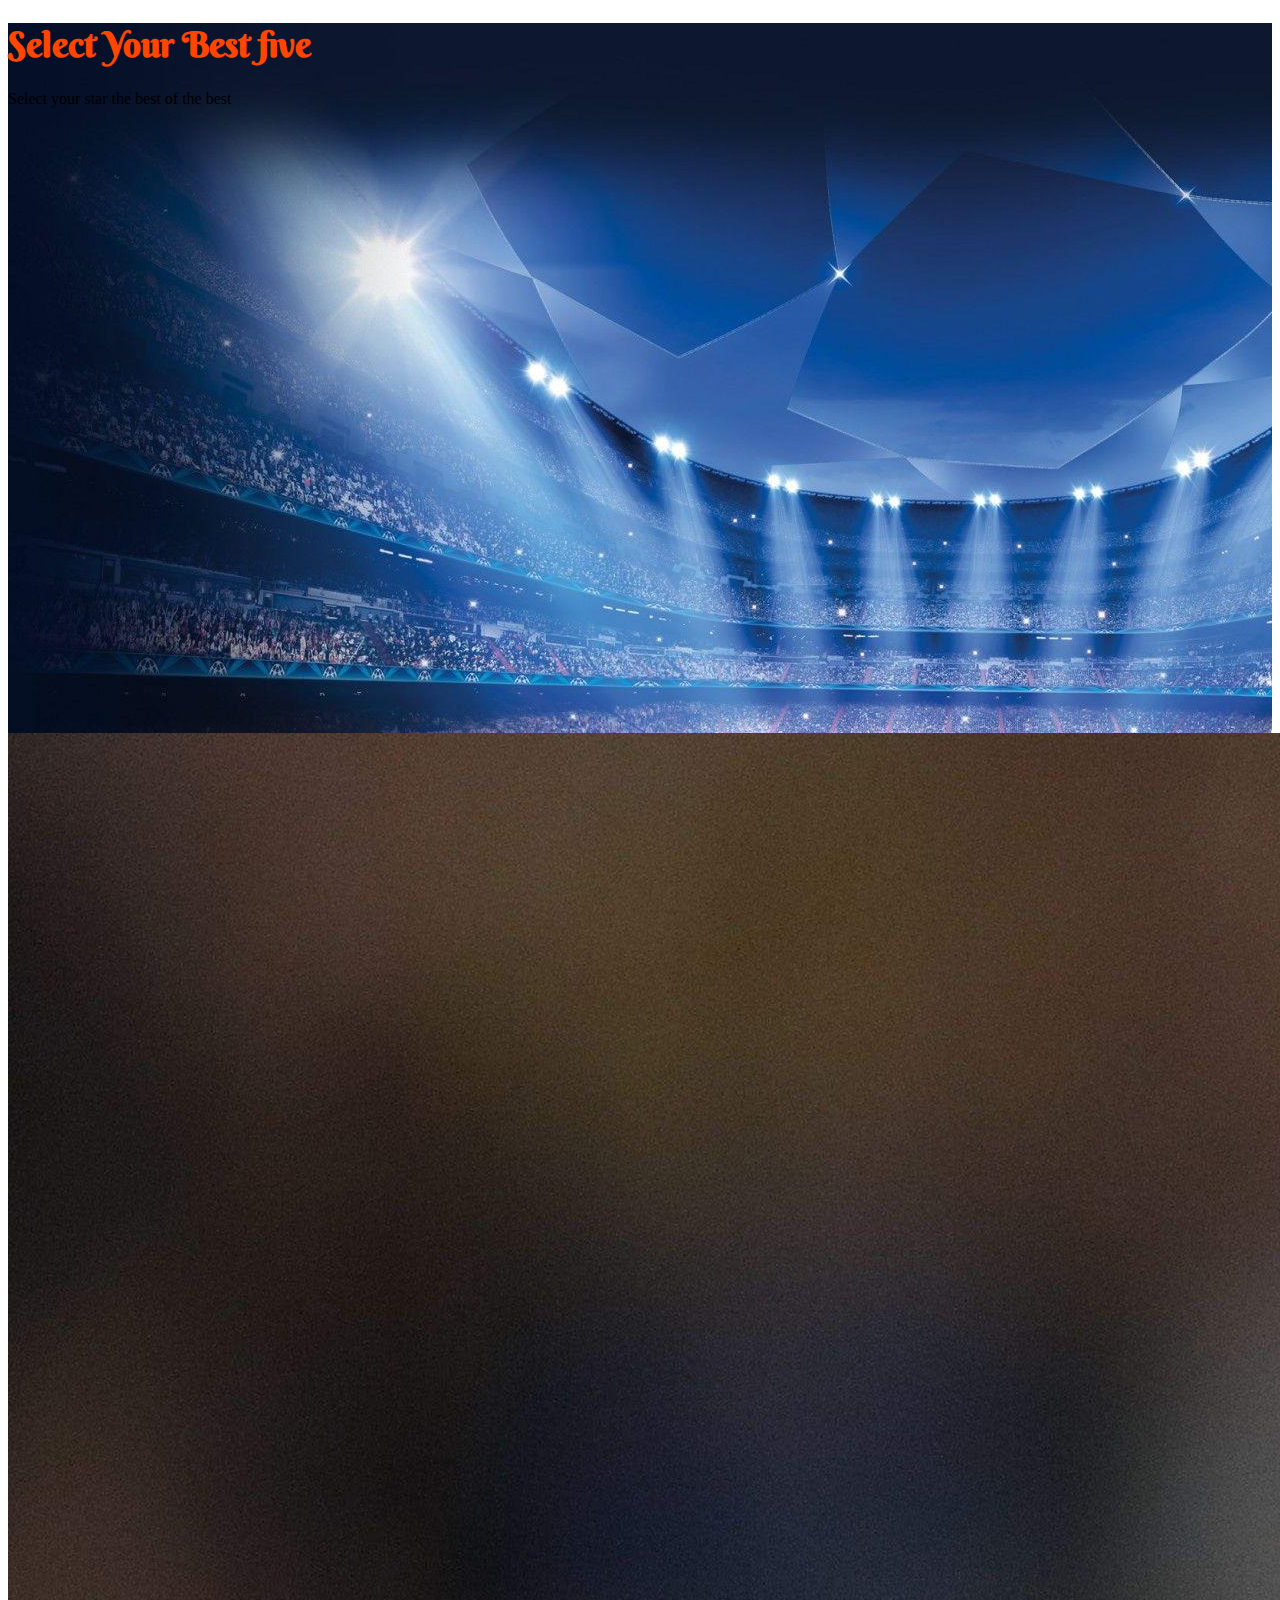
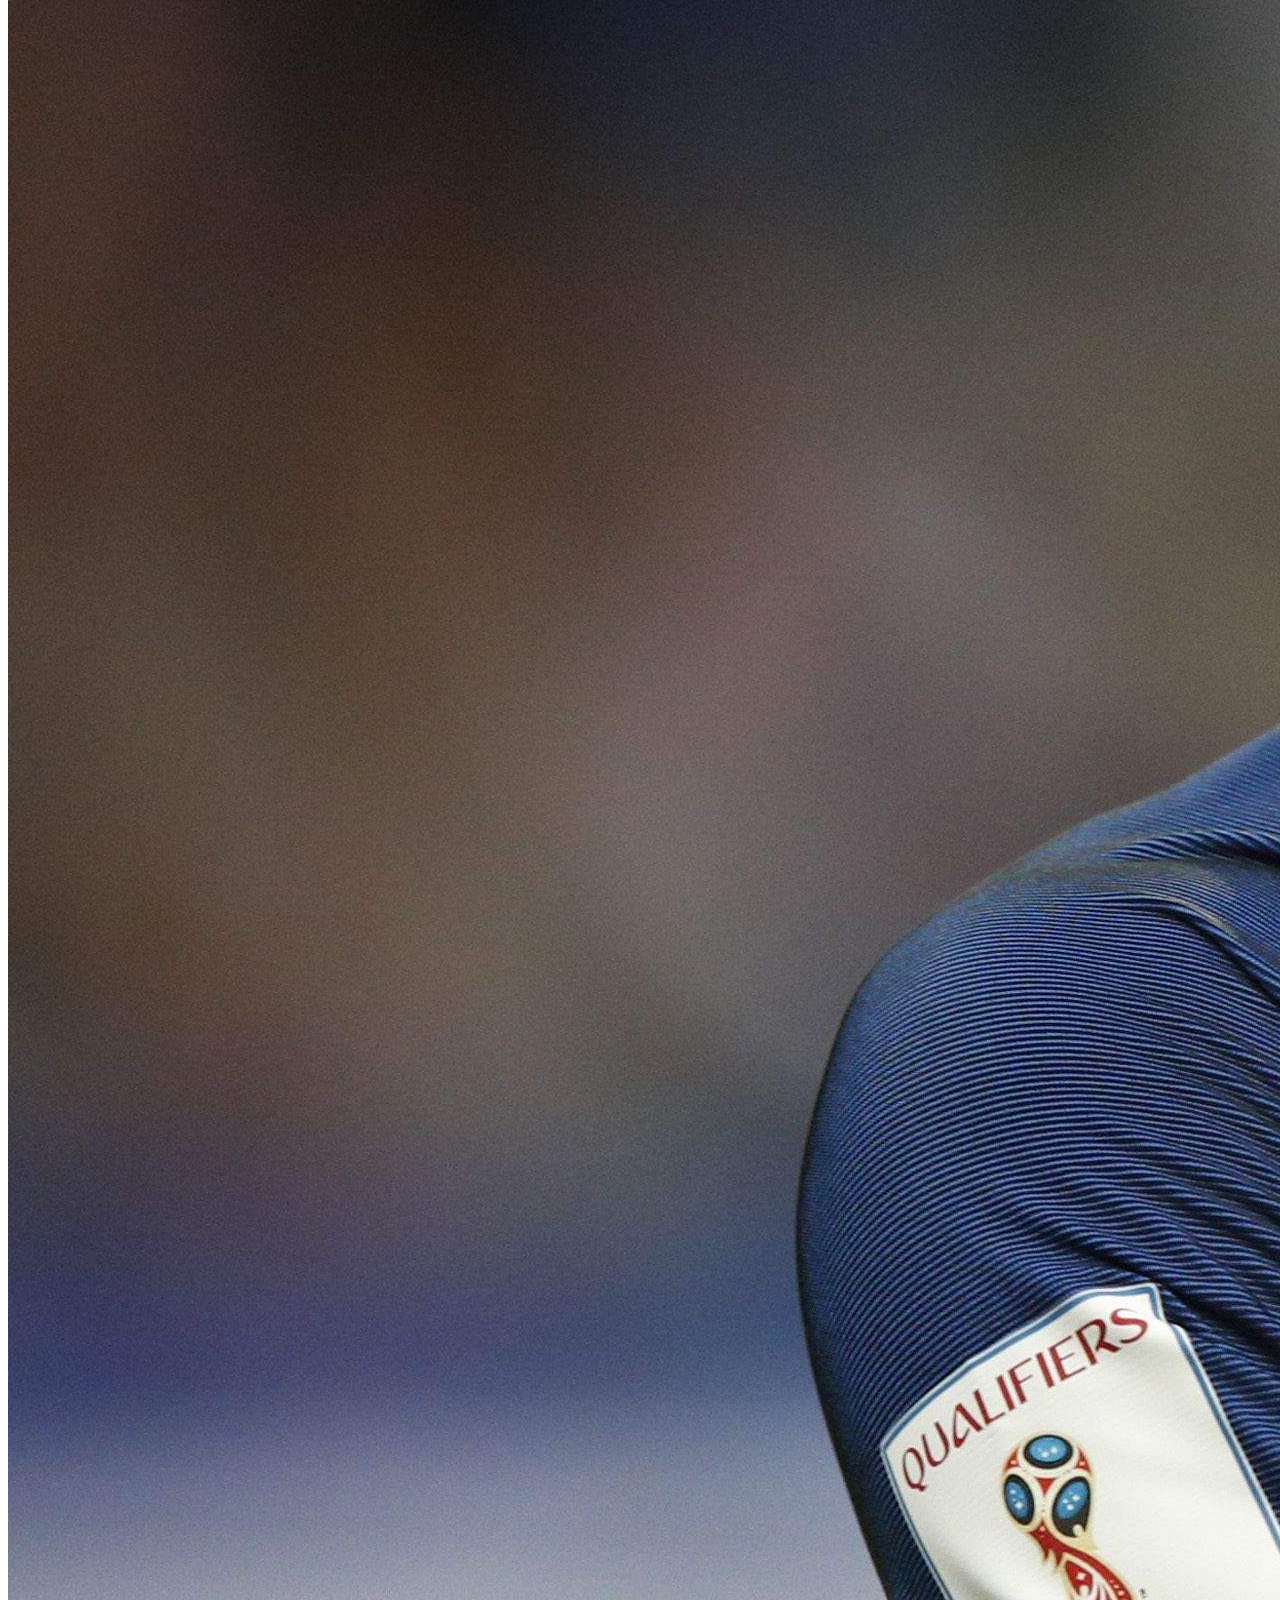
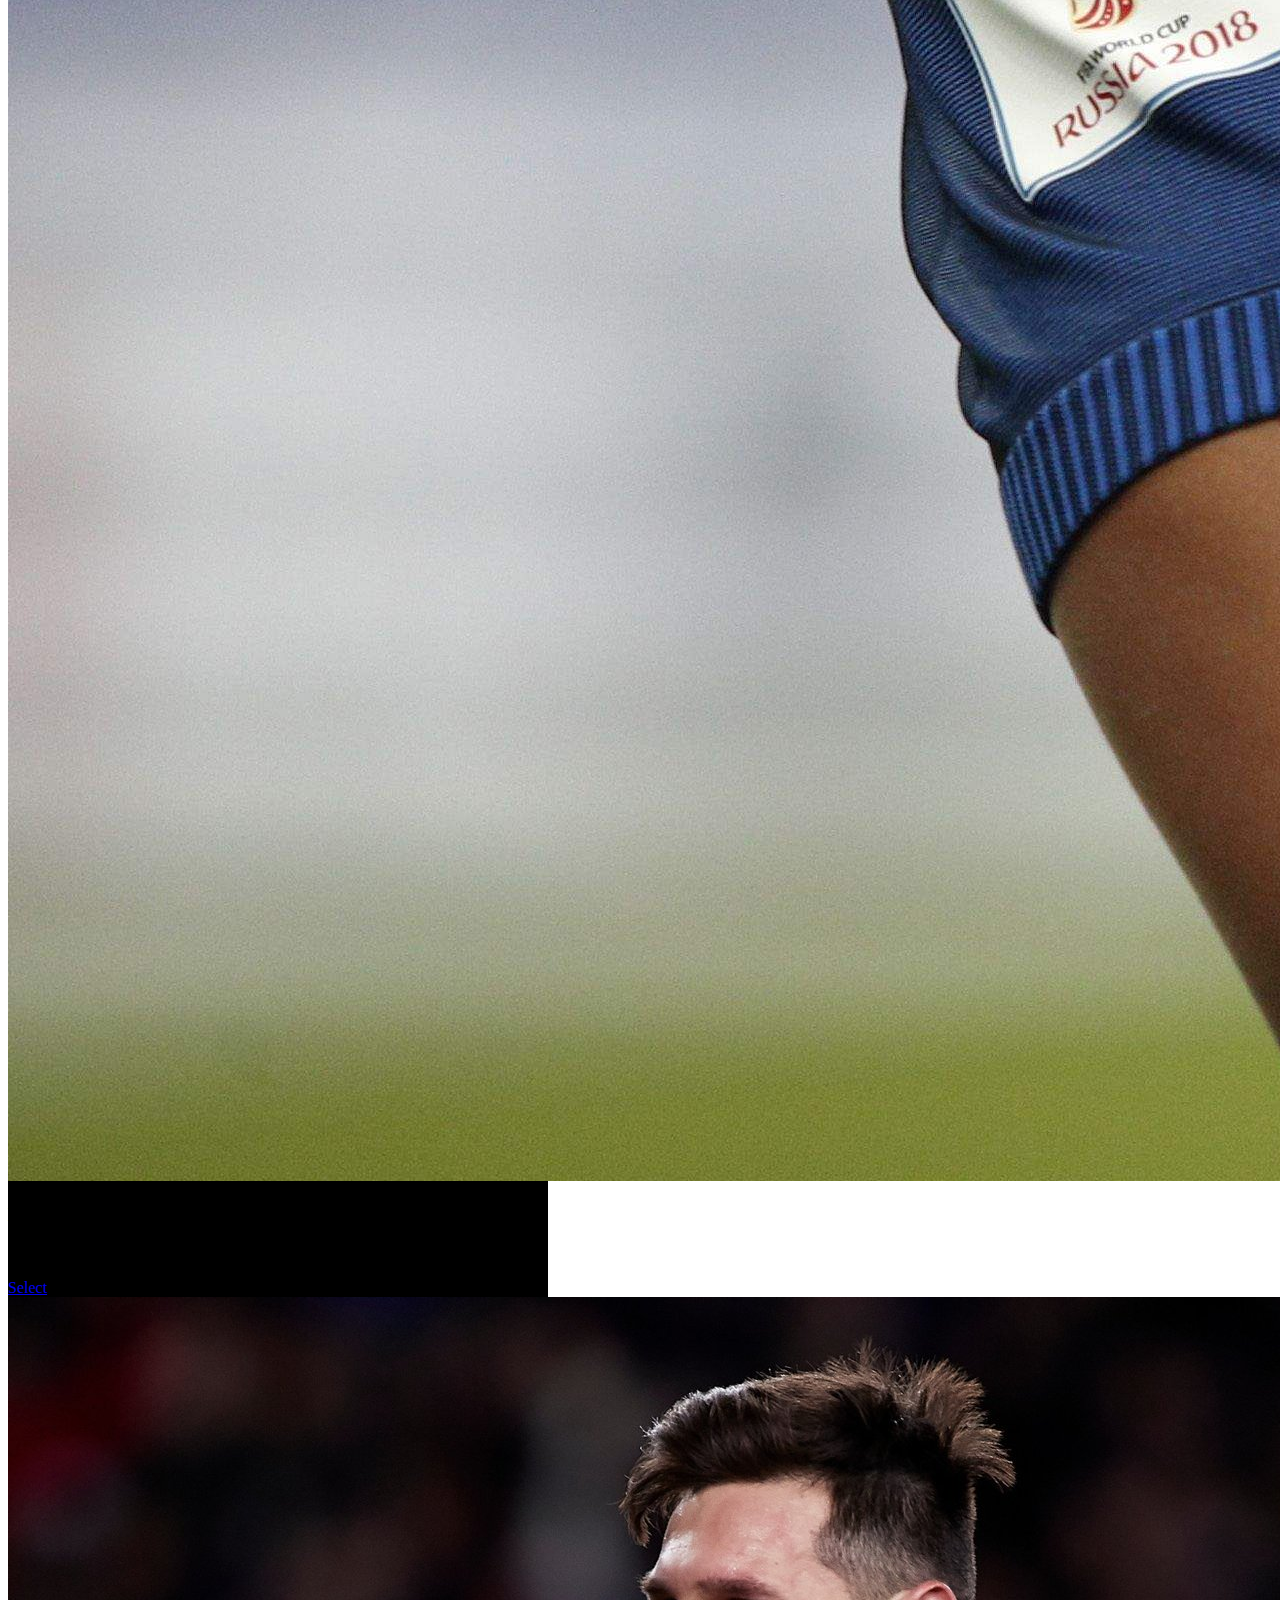
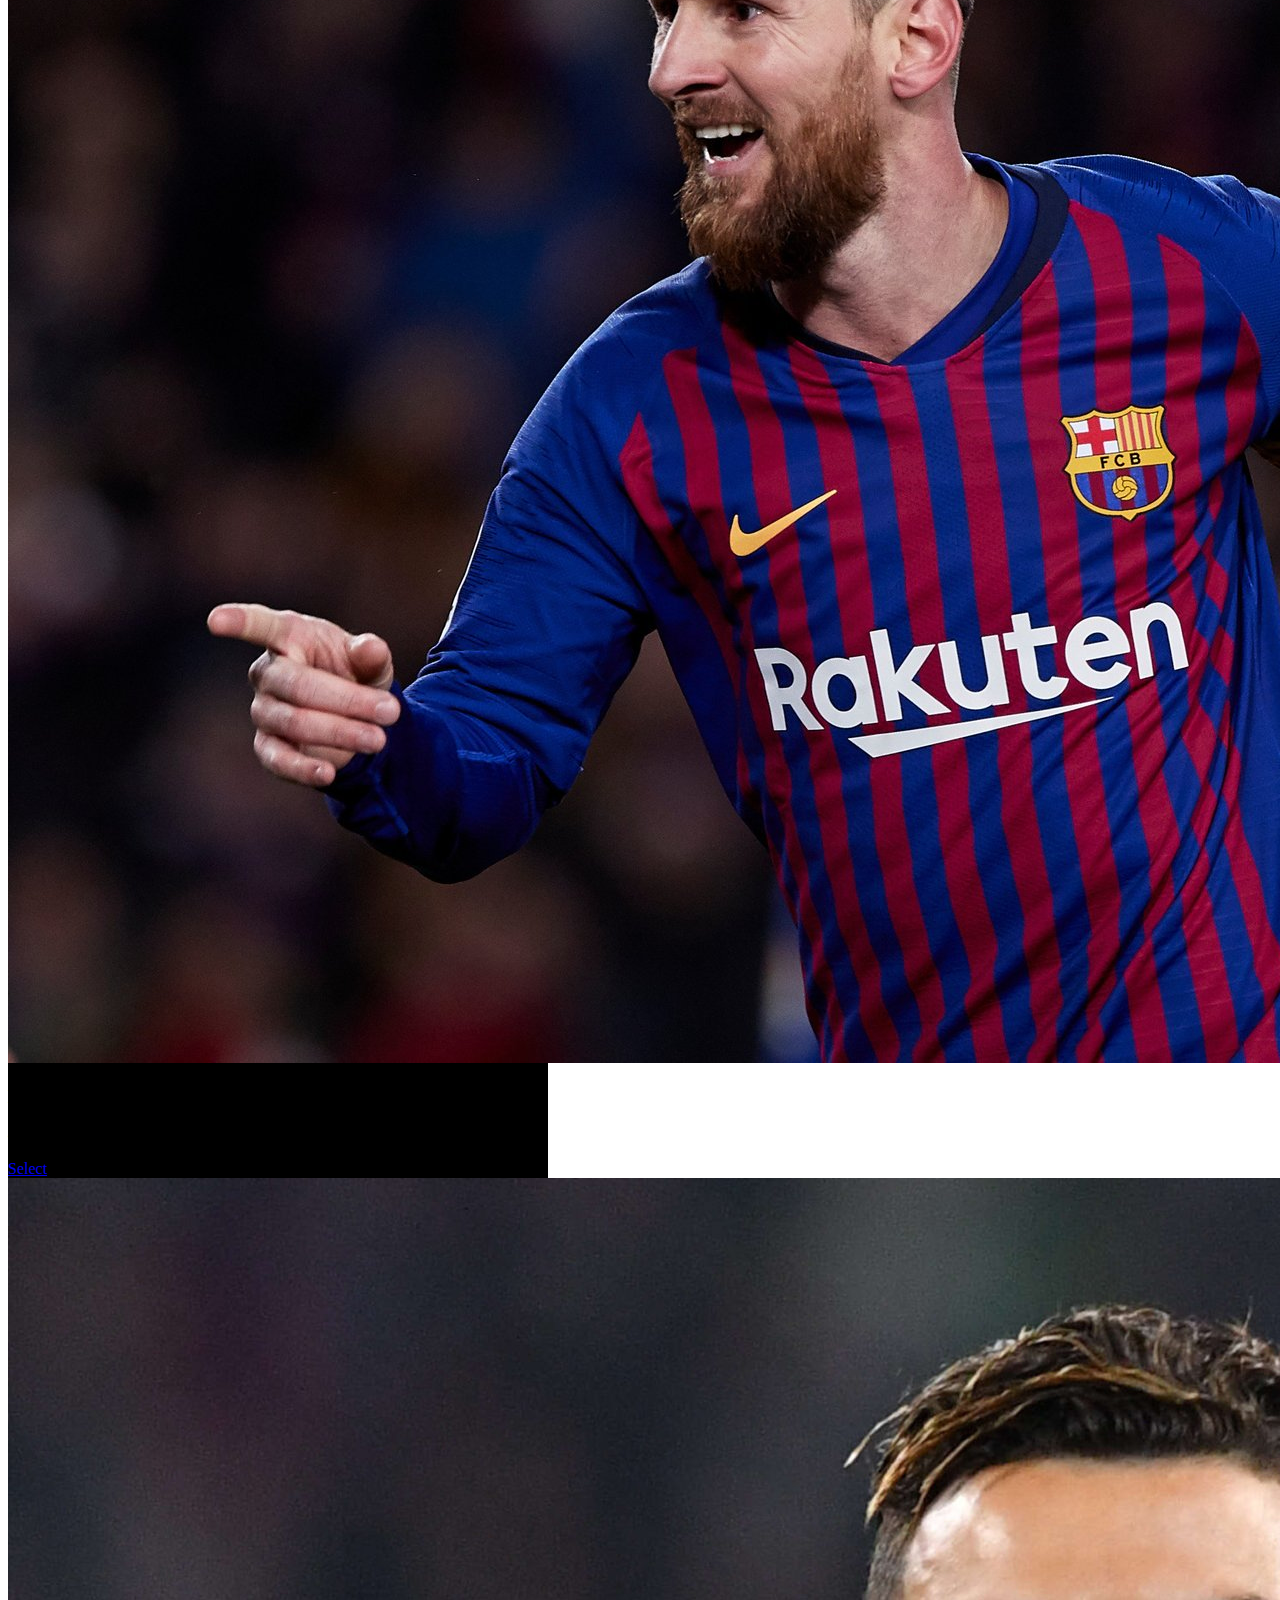
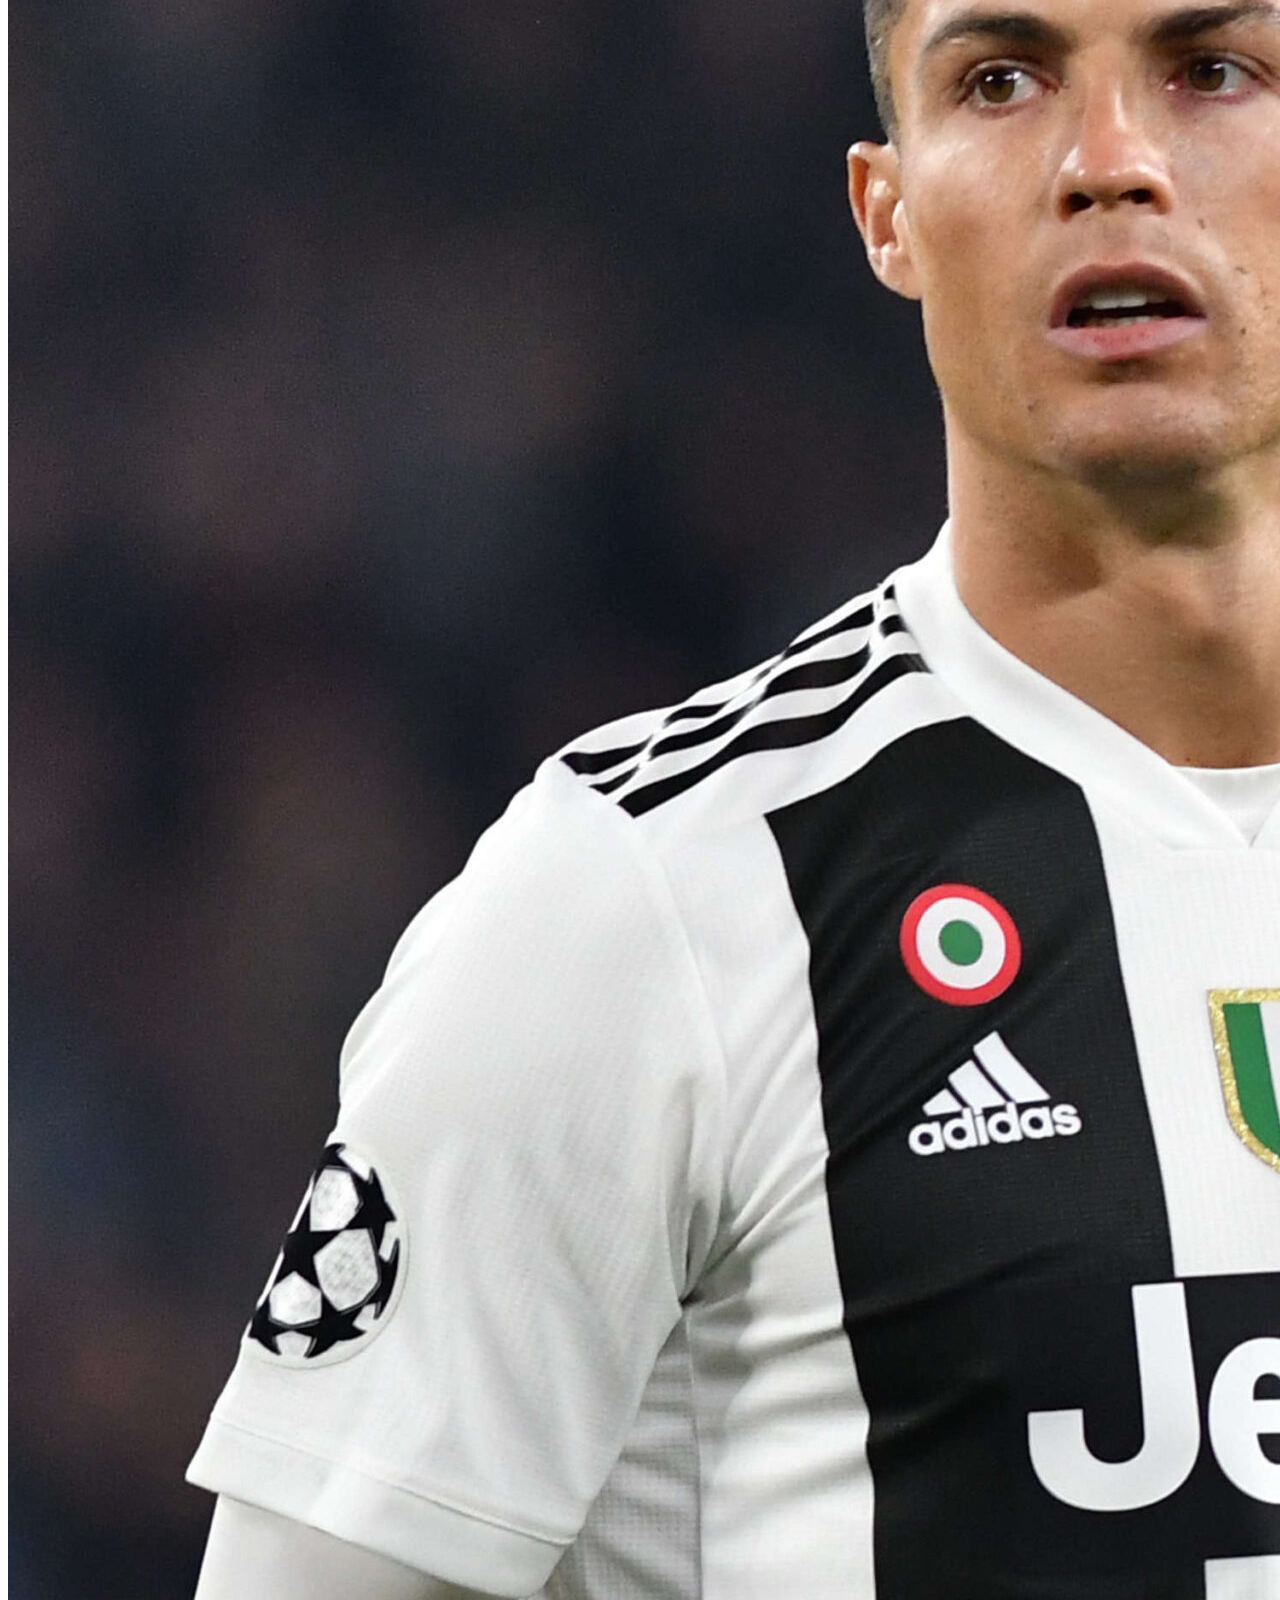
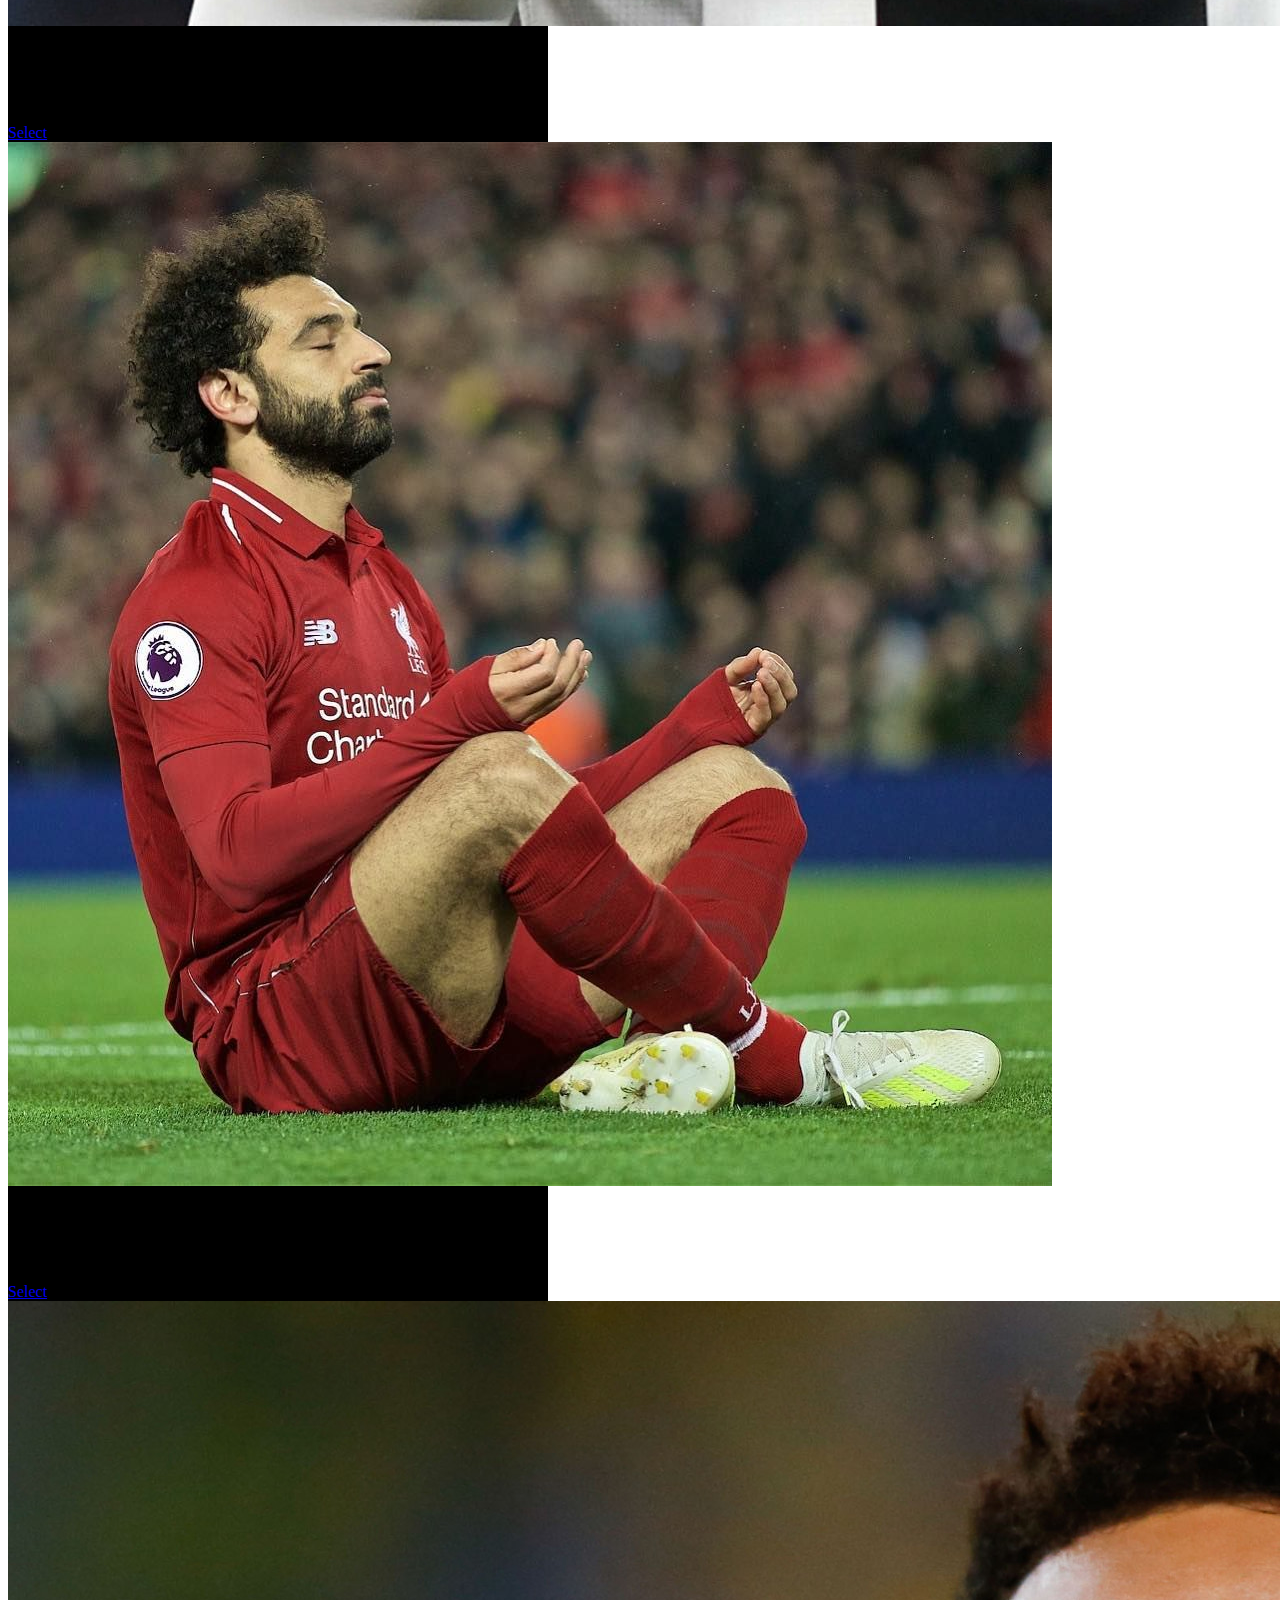
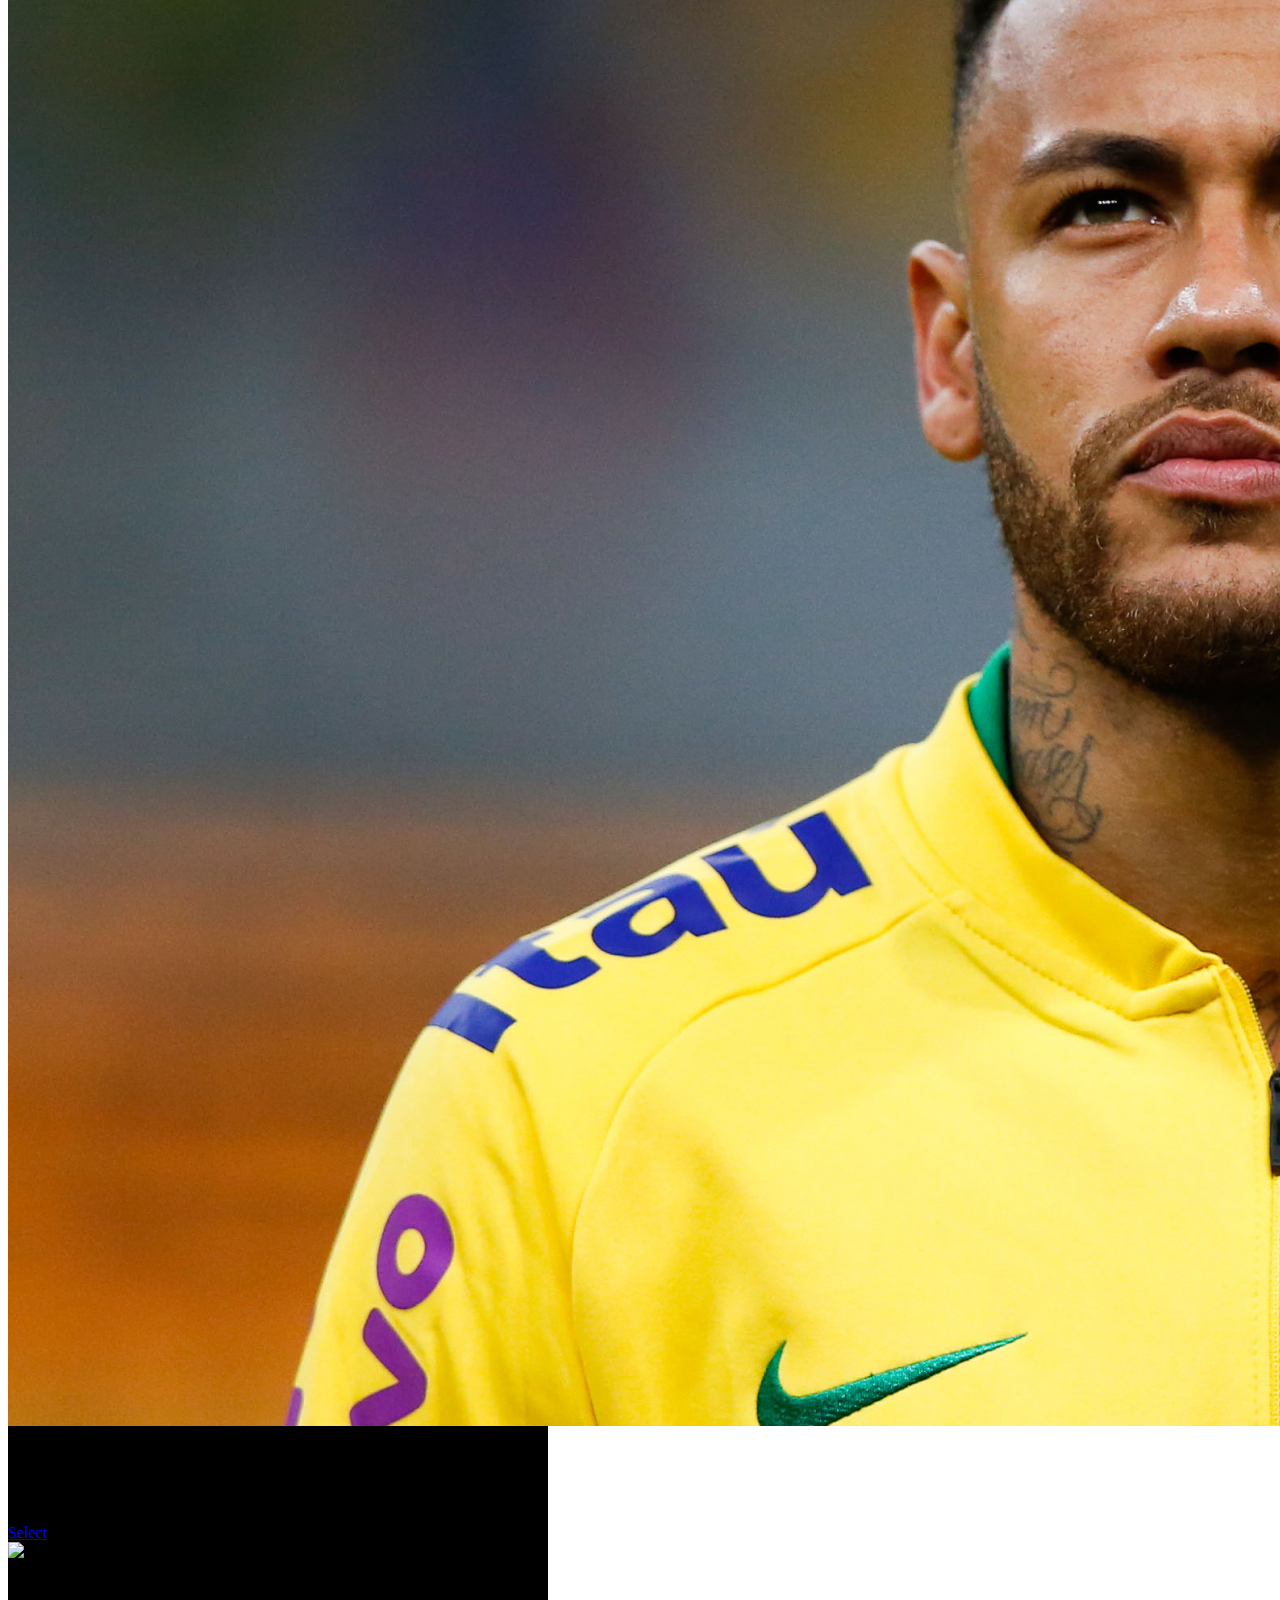
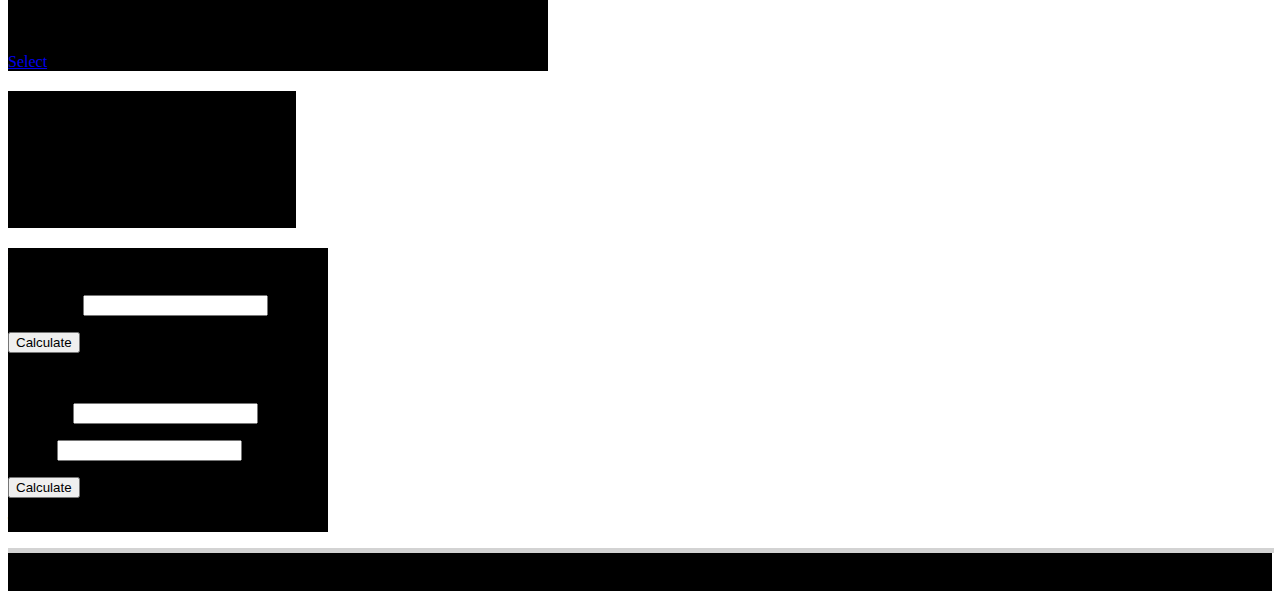
==== idex.html @ 48eb9f27 "First Draft" ====
<!doctype html>
<html lang="en">
  <head>
    <meta charset="utf-8">
    <meta name="viewport" content="width=device-width, initial-scale=1">
    <title></title>
    <link rel="preconnect" href="https://fonts.googleapis.com">
    <link rel="preconnect" href="https://fonts.gstatic.com" crossorigin>
    <link href="https://fonts.googleapis.com/css2?family=Berkshire+Swash&display=swap" rel="stylesheet">
    <link href="https://cdn.jsdelivr.net/npm/bootstrap@5.2.0/dist/css/bootstrap.min.css" rel="stylesheet" integrity="sha384-gH2yIJqKdNHPEq0n4Mqa/HGKIhSkIHeL5AyhkYV8i59U5AR6csBvApHHNl/vI1Bx" crossorigin="anonymous">
    <link rel="stylesheet" href="style.css">
  </head>
  <body class="bg-dark">
    <!-- Main Starts -->
    <main>
      <!-- Top Banner Starts -->
      <section class="top-banner d-flex justify-content-center align-items-center">
        <div>
          <h1 class="fw-bold text-center p-2 m-2">Select  Your  Best  five</h1>
          <p class="text-center text-light fs-5">Select your star the best of the best</p>
        </div>
      </section>
      <!-- Top Banner Ends -->

      <!-- Middle Banner Starts -->
      <section class="container d-lg-flex align-items-center justify-content-center"> 
        <section>
              <div class="text-light text-center my-5">
                <div class="row">
                  <div class="card col-lg-4 col-md-6 col-12 m-3" style="max-width: 540px;">
                    <div>
                      <div>
                        <img src="Utilities/mbappe.jpg" class="img-fluid rounded-start w-100 p-1" alt="...">
                      </div>
                      <div>
                        <div class="card-body">
                          <h3 class="card-title">Mbappe</h3>
                          <p class="card-text">15 Goals  ||  30 Assist</p>
                          <a href="#" class="btn btn-primary fw-bold fs-3 d-flex justify-content-center p-2">Select</a>
                        </div>
                      </div>
                    </div>
                  </div>
                  <div class="card col-lg-4 col-md-6 col-12 m-3" style="max-width: 540px;">
                    <div>
                      <div>
                        <img src="Utilities/messi.jpg" class="img-fluid rounded-start w-100 p-1" alt="...">
                      </div>
                      <div>
                        <div class="card-body">
                          <h3 class="card-title">Messi</h3>
                          <p class="card-text">45 Goals  ||  130 Assist</p>
                          <a href="#" class="btn btn-primary fw-bold fs-3 d-flex justify-content-center p-2">Select</a>
                        </div>
                      </div>
                    </div>
                  </div>
                  <div class="card col-lg-4 col-md-6 col-12 m-3" style="max-width: 540px;">
                    <div>
                      <div>
                        <img src="Utilities/Ronaldo.jpg" class="img-fluid rounded-start w-100 p-1" alt="...">
                      </div>
                      <div>
                        <div class="card-body">
                          <h3 class="card-title">Ronaldo</h3>
                          <p class="card-text">23h3 Goals  ||  40 Assist</p>
                          <a href="#" class="btn btn-primary fw-bold fs-3 d-flex justify-content-center p-2">Select</a>
                        </div>
                      </div>
                    </div>
                  </div>
                  <div class="card col-lg-4 col-md-6 col-12 m-3" style="max-width: 540px;">
                    <div>
                      <div>
                        <img src="Utilities/mosalah.jpg" class="img-fluid rounded-start w-100 p-1" alt="...">
                      </div>
                      <div>
                        <div class="card-body">
                          <h3 class="card-title">Mosalah</h3>
                          <p class="card-text">15 Goals  ||  25 Assist</p>
                          <a href="#" class="btn btn-primary fw-bold fs-3 d-flex justify-content-center p-2">Select</a>
                        </div>
                      </div>
                    </div>
                  </div>
                  <div class="card col-lg-4 col-md-6 col-12 m-3" style="max-width: 540px;">
                    <div>
                      <div>
                        <img src="Utilities/neymar.jpg" class="img-fluid rounded-start w-100 p-1" alt="...">
                      </div>
                      <div>
                        <div class="card-body">
                          <h3 class="card-title">Neymar</h3>
                          <p class="card-text">15 Goals  ||  30 Assist</p>
                          <a href="#" class="btn btn-primary fw-bold fs-3 d-flex justify-content-center p-2">Select</a>
                        </div>
                      </div>
                    </div>
                  </div>
                  <div class="card col-lg-4 col-md-6 col-12 m-3" style="max-width: 540px;">
                    <div>
                      <div>
                        <img src="Utilities/suarez.jpg" class="img-fluid rounded-start p-1" style=";" alt="...">
                      </div>
                        <div class="card-body">
                          <h3 class="card-title">Suarez</h3>
                          <p class="card-text m-3">25 Goals  ||  30 Assist</p>
                          <a href="#" class="btn btn-primary fw-bold fs-3 d-flex justify-content-center p-2 mt-5">Select</a>
                        </div>
                    </div>
                  </div>
                </div>
            </section>
        <div class="text-light d-flex flex-column align-items-center justify-content-center">
          <div class="card text-center my-5" style="width: 18rem;">
            <div class="card-body">
              <h2 class="card-title text-decoration-underline fw-bold">Selected-V</h2>
              <ol>
                <li class="my-3"></li>
                <li class="my-3"></li>
                <li class="my-3"></li>
                <li class="my-3"></li>
                <li class="my-3"></li>
              </ol>
            </div>
          </div>
          <div class="card text-center my-5" style="width: 20rem;">
            <div class="card-body">
              <h2 class="card-title m-3 text-decoration-underline fw-bold">Budget</h2>
              <div class="text-start">
              <p class="my-4">Per Player: <input type="number"></p> 
              <button class="btn btn-primary text-center px-5 ms-5">Calculate</button>
              <p class="my-4"><span>Player Expenses:</span> <span>$</span><span></span> </p>
              <p class="my-4">Manager: <input class="ms-1" type="number"></p> 
              <p class="my-4">Coach: <input class="ms-4" type="number"></p> 
              <button class="btn btn-primary text-center px-5 ms-5">Calculate</button>
              <p class="my-4"><span>Total:</span> <span>$</span><span></span> </p>
              </div>
            </div>
          </div>
          </div>
        </div>
      </section> 
    </main>
    <footer class="text-center mt-5 p-5">
      <hr size="5" width="100%" color="lightgray">
      <h5 class="text-light">Copyright @ 2022 All Rights Reserved</h5>
    </footer>
    <script src="https://cdn.jsdelivr.net/npm/bootstrap@5.2.0/dist/js/bootstrap.bundle.min.js" integrity="sha384-A3rJD856KowSb7dwlZdYEkO39Gagi7vIsF0jrRAoQmDKKtQBHUuLZ9AsSv4jD4Xa" crossorigin="anonymous"></script>
  </body>
</html>
---- style.css ----
.top-banner{
    background-image: url(Utilities/banner.jpg);
    width: 100%;
    height: 710px;
  }
  .top-banner h1{
    font-size: 35px;
    color: orangered;
    font-family: 'Berkshire Swash', cursive;
   }
   .card{
    background-color: black;
   }
   .function{
    background-color: black;
   }
   footer{
    background-color: black;
    width: 100%;
   }
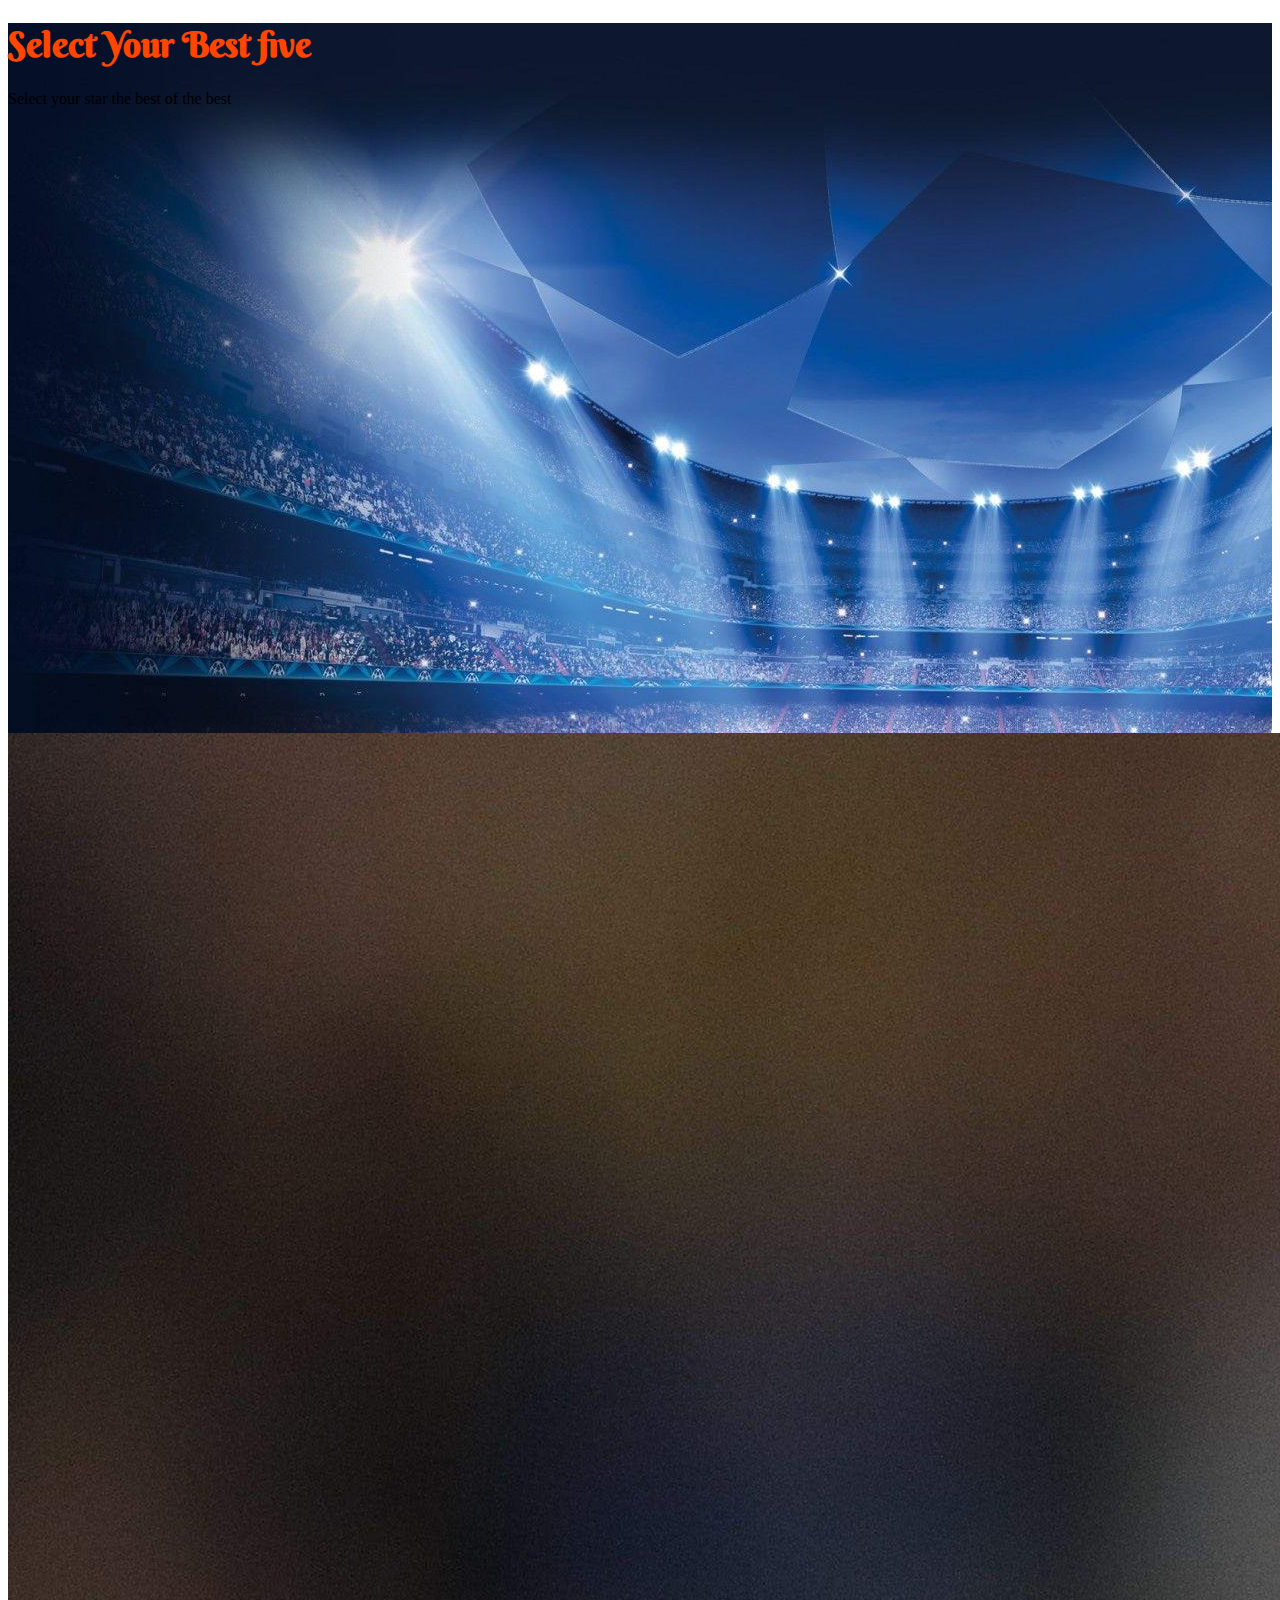
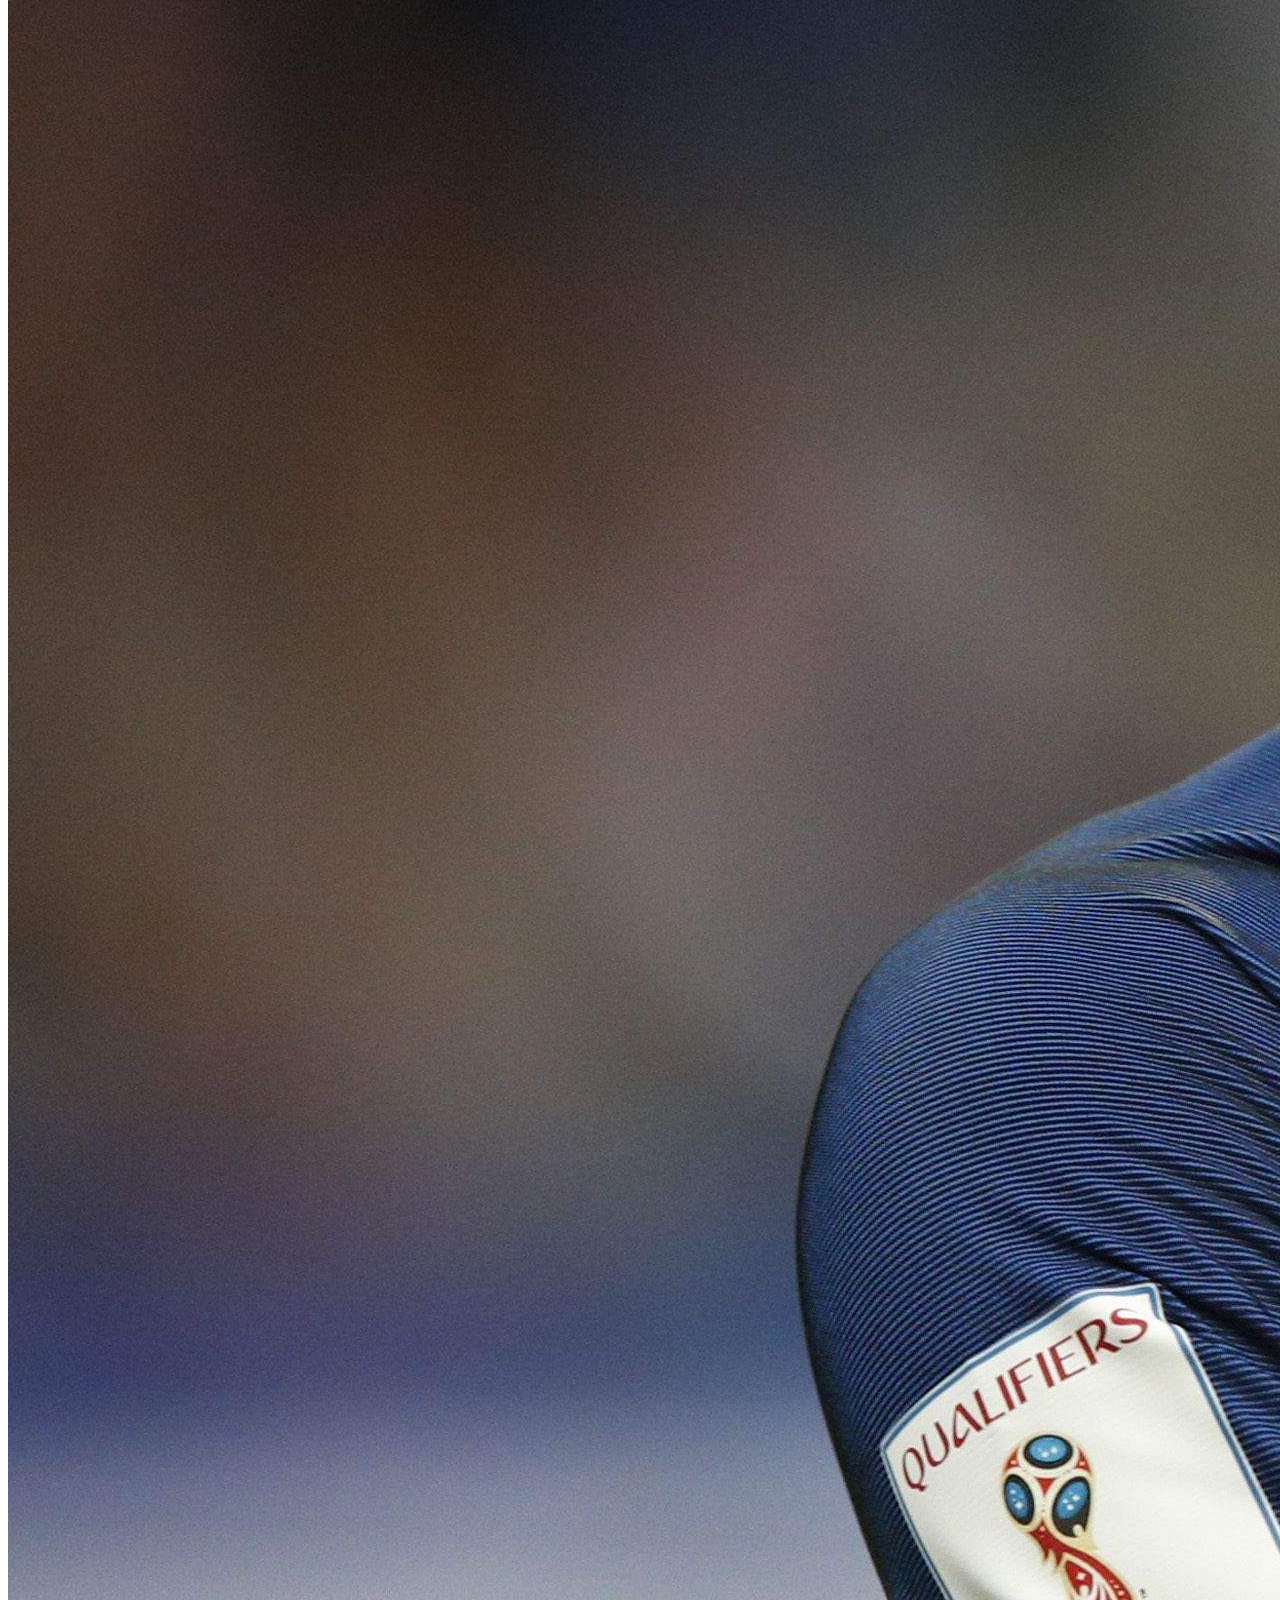
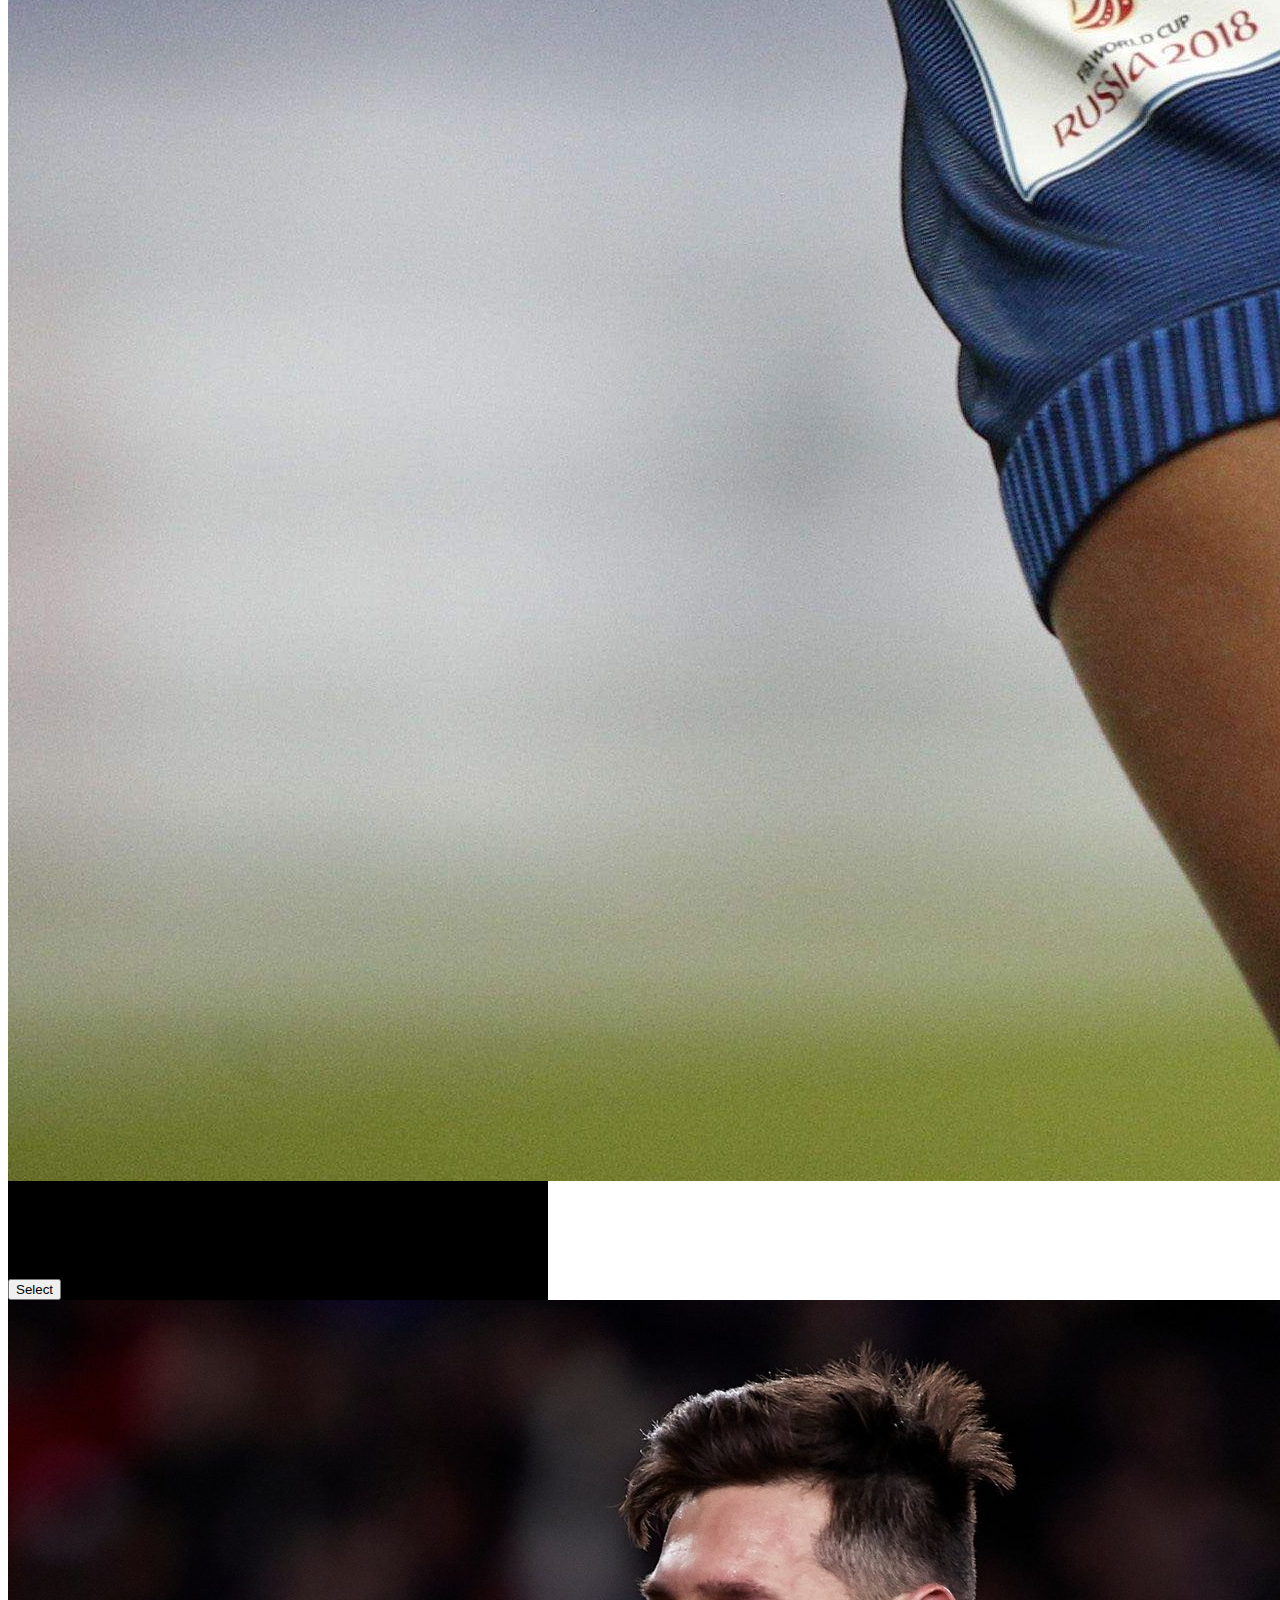
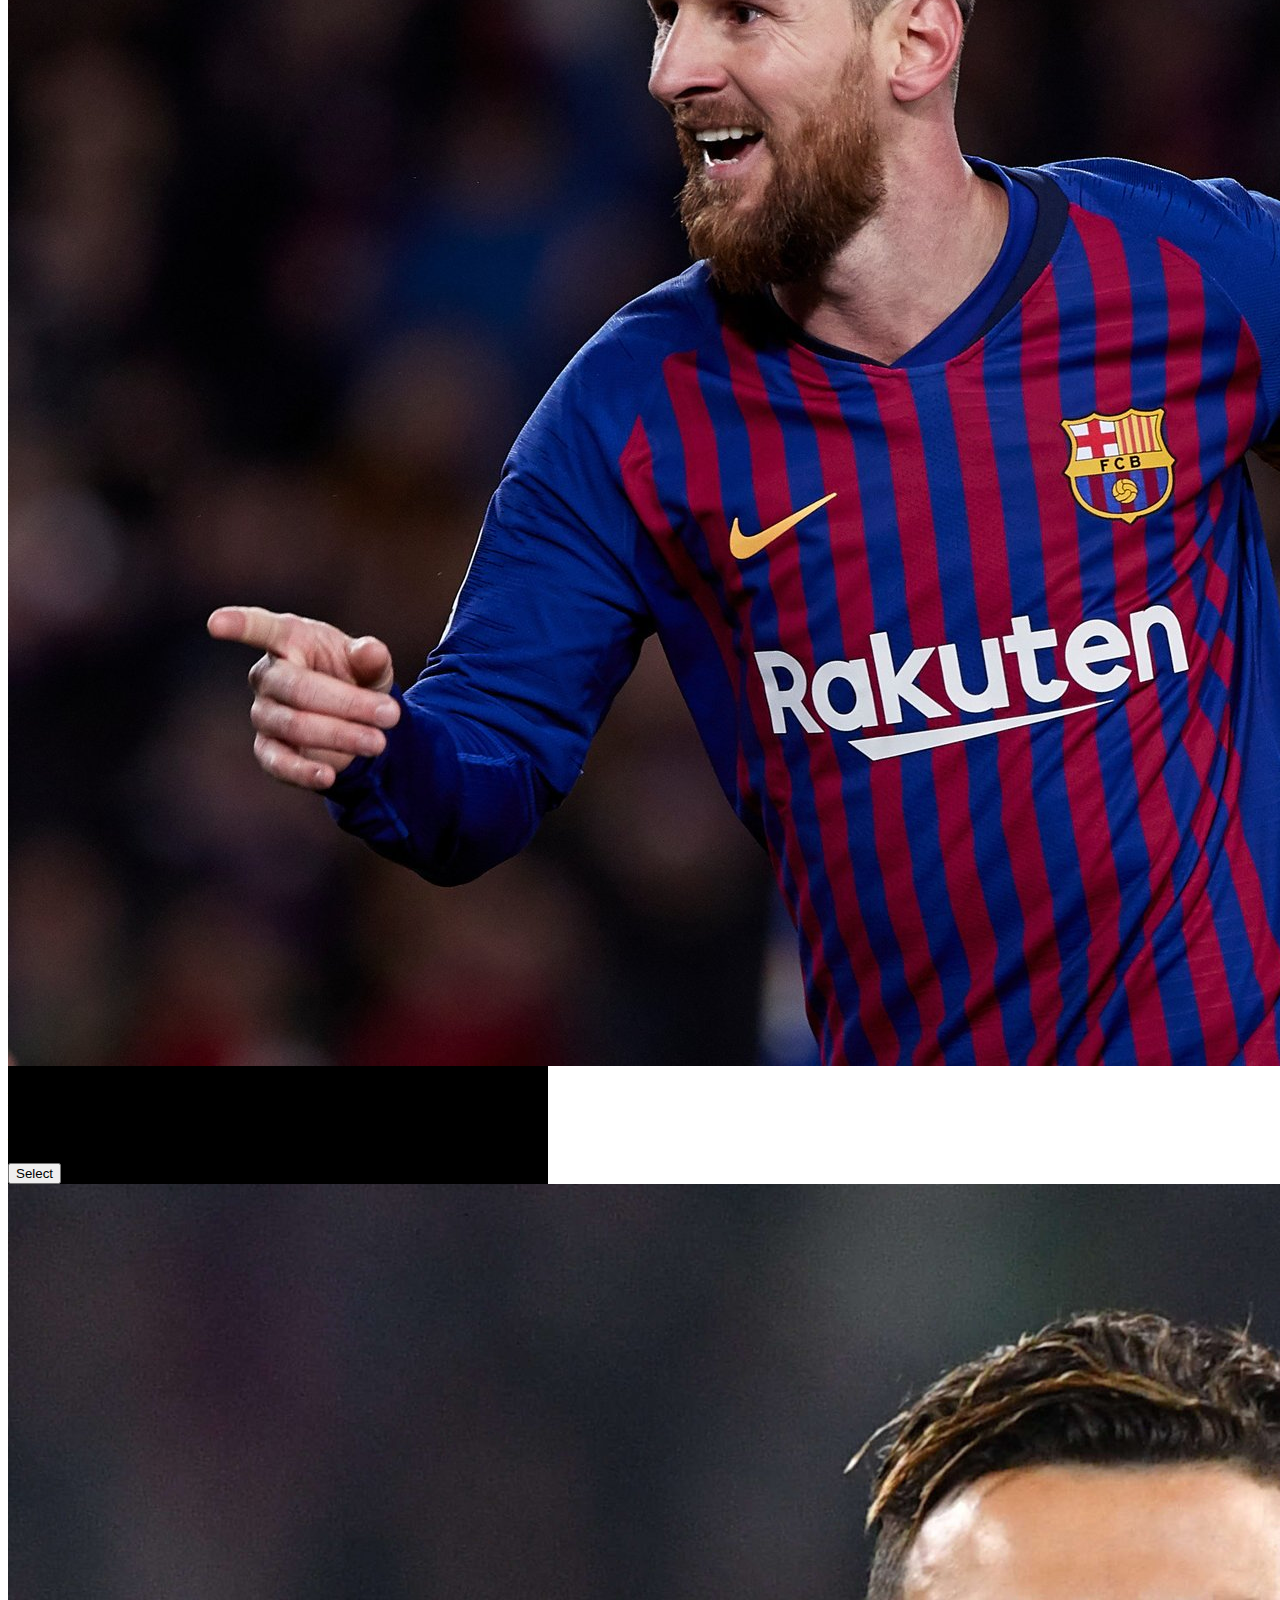
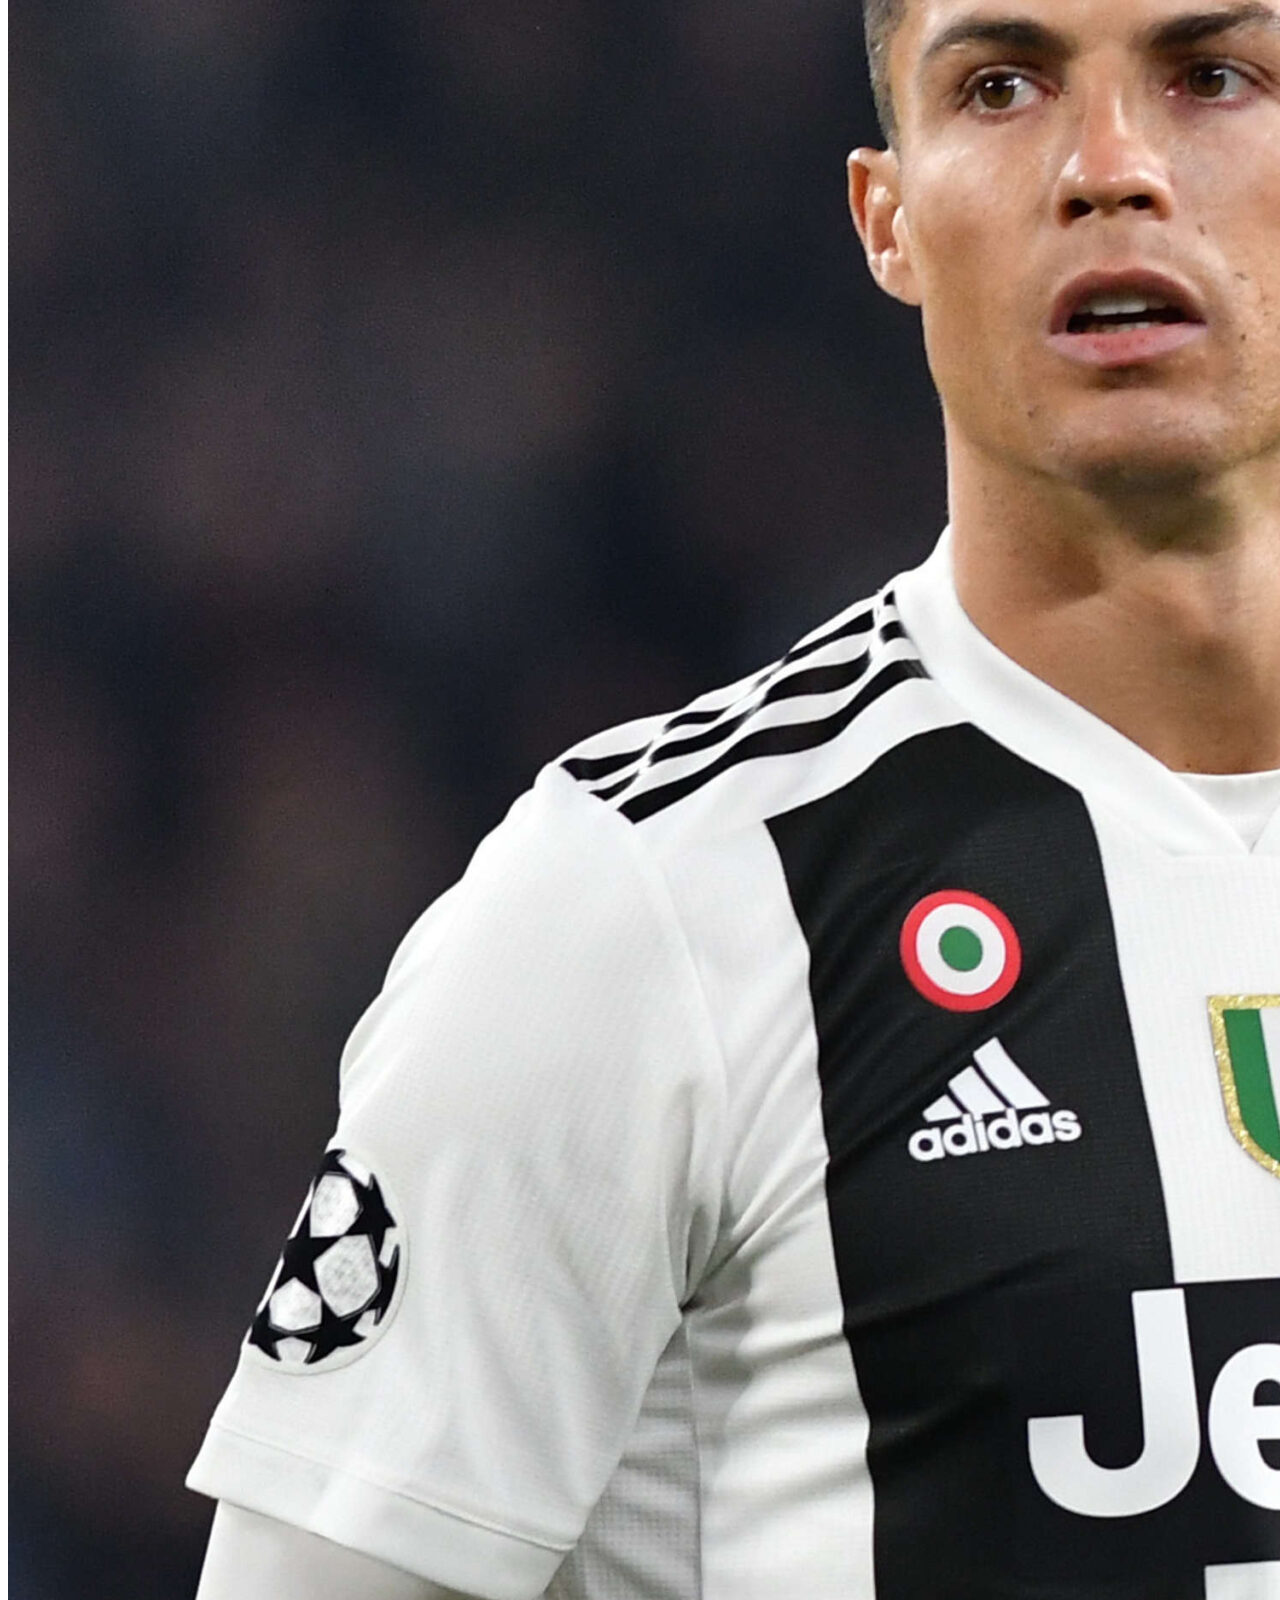
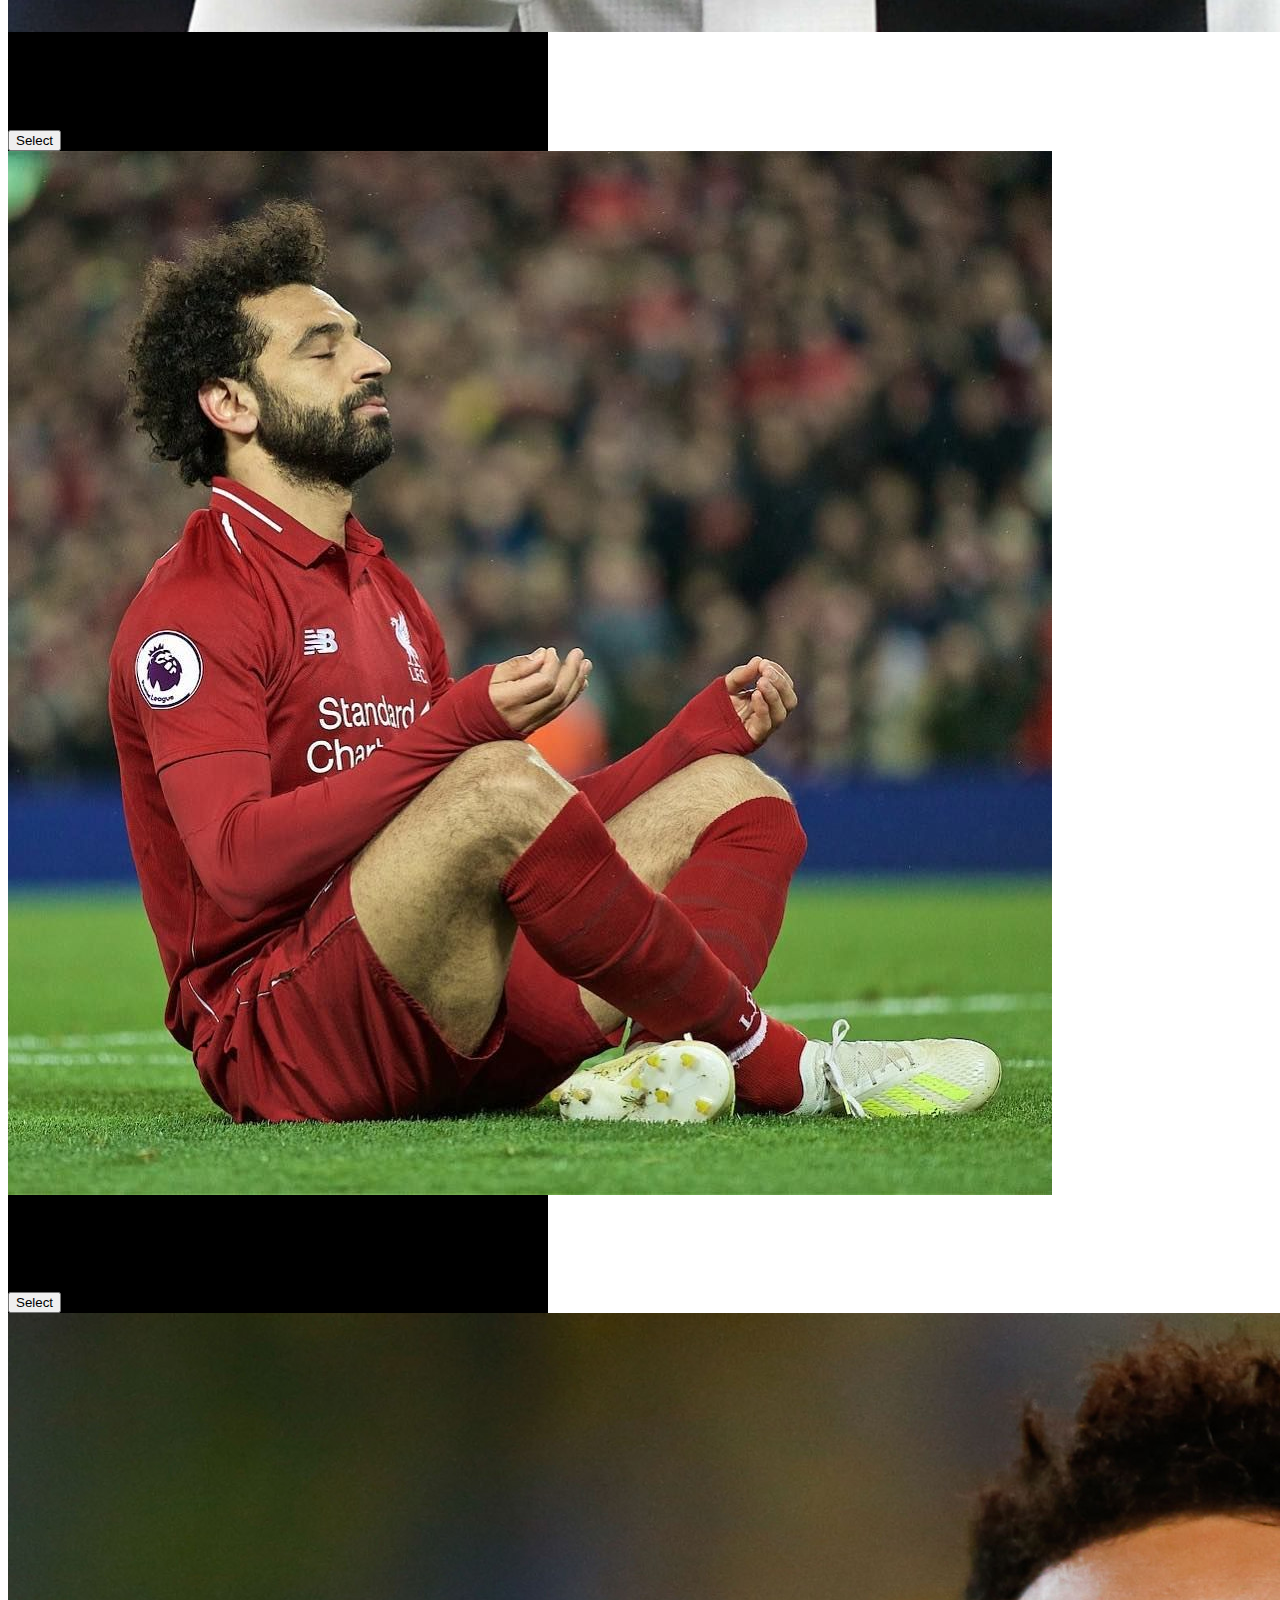
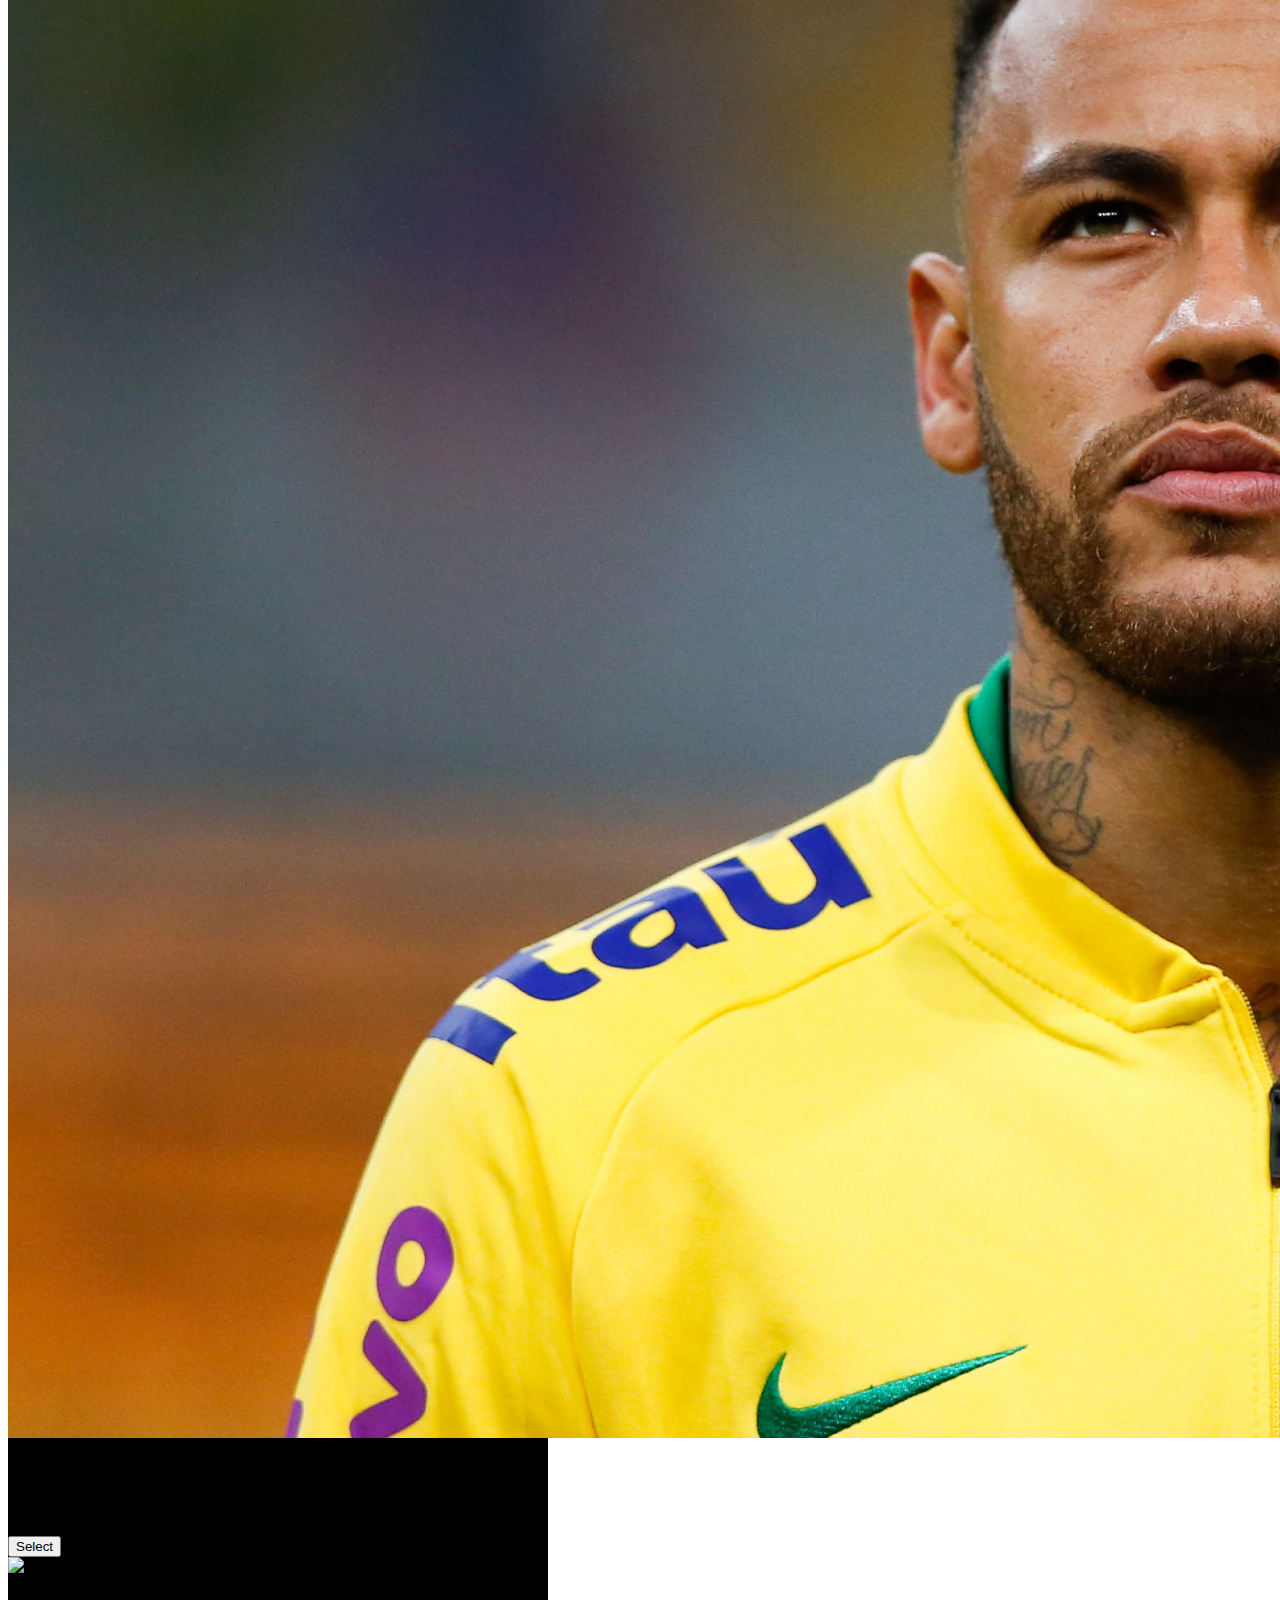
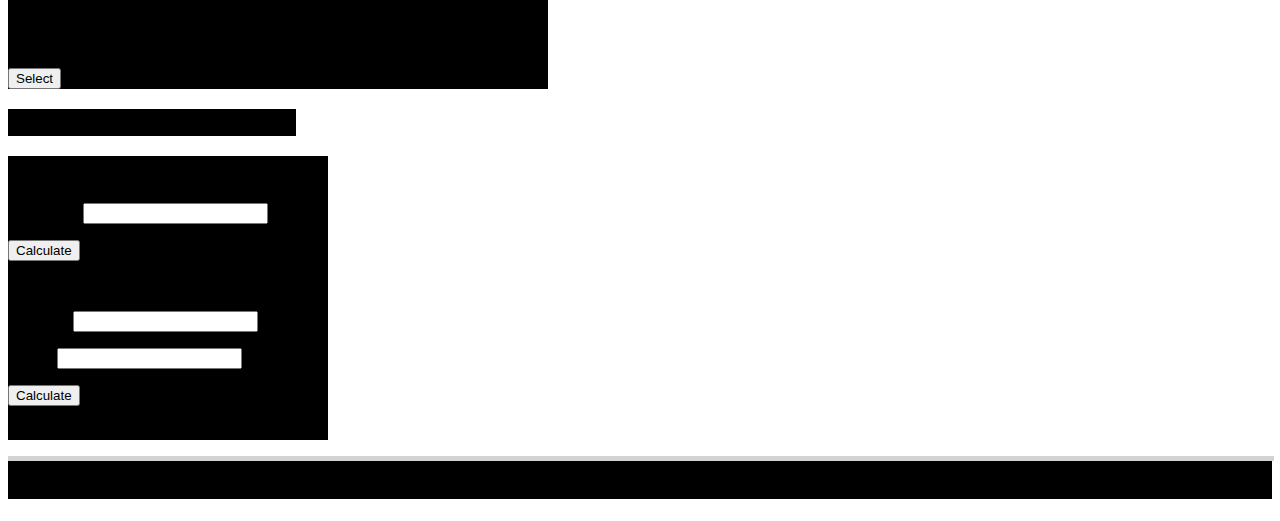
==== commit 63c96d29: "Sixth Draft: Final functions Added" ====
--- a/idex.html
+++ b/idex.html
@@ -34,9 +34,9 @@
                       </div>
                       <div>
                         <div class="card-body">
-                          <h3 class="card-title">Mbappe</h3>
+                          <h3 class="card-title" id="player-1">Mbappe</h3>
                           <p class="card-text">15 Goals  ||  30 Assist</p>
-                          <a href="#" class="btn btn-primary fw-bold fs-3 d-flex justify-content-center p-2">Select</a>
+                          <button class="btn btn-primary fw-bold  text-center px-5" id="btn-mbappe" onclick="disabled = true;">Select</button>
                         </div>
                       </div>
                     </div>
@@ -48,9 +48,9 @@
                       </div>
                       <div>
                         <div class="card-body">
-                          <h3 class="card-title">Messi</h3>
+                          <h3 class="card-title" id="player-2">Messi</h3>
                           <p class="card-text">45 Goals  ||  130 Assist</p>
-                          <a href="#" class="btn btn-primary fw-bold fs-3 d-flex justify-content-center p-2">Select</a>
+                          <button class="btn btn-primary fw-bold text-centerr px-5" id="btn-messi" onclick="disabled = true;">Select</button>
                         </div>
                       </div>
                     </div>
@@ -62,9 +62,9 @@
                       </div>
                       <div>
                         <div class="card-body">
-                          <h3 class="card-title">Ronaldo</h3>
+                          <h3 class="card-title" id="player-3">Ronaldo</h3>
                           <p class="card-text">23h3 Goals  ||  40 Assist</p>
-                          <a href="#" class="btn btn-primary fw-bold fs-3 d-flex justify-content-center p-2">Select</a>
+                          <button class="btn btn-primary fw-bold text-center px-5" id="btn-ronaldo" onclick="disabled = true;">Select</button>
                         </div>
                       </div>
                     </div>
@@ -76,9 +76,9 @@
                       </div>
                       <div>
                         <div class="card-body">
-                          <h3 class="card-title">Mosalah</h3>
+                          <h3 class="card-title" id="player-4">Mosalah</h3>
                           <p class="card-text">15 Goals  ||  25 Assist</p>
-                          <a href="#" class="btn btn-primary fw-bold fs-3 d-flex justify-content-center p-2">Select</a>
+                          <button class="btn btn-primary fw-bold text-center px-5" id="btn-mosalah" onclick="disabled = true;">Select</button>
                         </div>
                       </div>
                     </div>
@@ -90,9 +90,9 @@
                       </div>
                       <div>
                         <div class="card-body">
-                          <h3 class="card-title">Neymar</h3>
+                          <h3 class="card-title" id="player-5">Neymar</h3>
                           <p class="card-text">15 Goals  ||  30 Assist</p>
-                          <a href="#" class="btn btn-primary fw-bold fs-3 d-flex justify-content-center p-2">Select</a>
+                          <button class="btn btn-primary fw-bold  text-center px-5" id="btn-neymar" onclick="disabled = true;">Select</button>
                         </div>
                       </div>
                     </div>
@@ -100,12 +100,12 @@
                   <div class="card col-lg-4 col-md-6 col-12 m-3" style="max-width: 540px;">
                     <div>
                       <div>
-                        <img src="Utilities/suarez.jpg" class="img-fluid rounded-start p-1" style=";" alt="...">
+                        <img src="Utilities/suarez.jpg" class="img-fluid rounded-start p-1" alt="...">
                       </div>
                         <div class="card-body">
-                          <h3 class="card-title">Suarez</h3>
+                          <h3 class="card-title" id="player-6">Suarez</h3>
                           <p class="card-text m-3">25 Goals  ||  30 Assist</p>
-                          <a href="#" class="btn btn-primary fw-bold fs-3 d-flex justify-content-center p-2 mt-5">Select</a>
+                          <button class="btn btn-primary fw-bold text-center mt-4 px-5" id="btn-suarez" onclick="disabled = true;">Select</button>
                         </div>
                     </div>
                   </div>
@@ -115,12 +115,7 @@
           <div class="card text-center my-5" style="width: 18rem;">
             <div class="card-body">
               <h2 class="card-title text-decoration-underline fw-bold">Selected-V</h2>
-              <ol>
-                <li class="my-3"></li>
-                <li class="my-3"></li>
-                <li class="my-3"></li>
-                <li class="my-3"></li>
-                <li class="my-3"></li>
+              <ol id="player-list">
               </ol>
             </div>
           </div>
@@ -128,13 +123,13 @@
             <div class="card-body">
               <h2 class="card-title m-3 text-decoration-underline fw-bold">Budget</h2>
               <div class="text-start">
-              <p class="my-4">Per Player: <input type="number"></p> 
-              <button class="btn btn-primary text-center px-5 ms-5">Calculate</button>
-              <p class="my-4"><span>Player Expenses:</span> <span>$</span><span></span> </p>
-              <p class="my-4">Manager: <input class="ms-1" type="number"></p> 
-              <p class="my-4">Coach: <input class="ms-4" type="number"></p> 
-              <button class="btn btn-primary text-center px-5 ms-5">Calculate</button>
-              <p class="my-4"><span>Total:</span> <span>$</span><span></span> </p>
+              <p class="my-4">Per Player: <input id="input-field" type="number"></p> 
+              <button id="btn-budget" class="btn btn-primary text-center px-5 ms-5">Calculate</button>
+              <p class="my-4"><span>Player Expenses:</span> <span>$</span><span id="total-budget">00</span> </p>
+              <p class="my-4">Manager: <input class="ms-1" id="input-field-2" type="number"></p> 
+              <p class="my-4">Coach: <input class="ms-4" id="input-field-3" type="number"></p> 
+              <button class="btn btn-primary text-center px-5 ms-5" id="total-budget-btn">Calculate</button>
+              <p class="my-4"><span>Total:</span> <span>$</span><span id="total-team-budget">00</span> </p>
               </div>
             </div>
           </div>
@@ -147,5 +142,6 @@
       <h5 class="text-light">Copyright @ 2022 All Rights Reserved</h5>
     </footer>
     <script src="https://cdn.jsdelivr.net/npm/bootstrap@5.2.0/dist/js/bootstrap.bundle.min.js" integrity="sha384-A3rJD856KowSb7dwlZdYEkO39Gagi7vIsF0jrRAoQmDKKtQBHUuLZ9AsSv4jD4Xa" crossorigin="anonymous"></script>
+    <script src="function.js"></script>
   </body>
 </html>